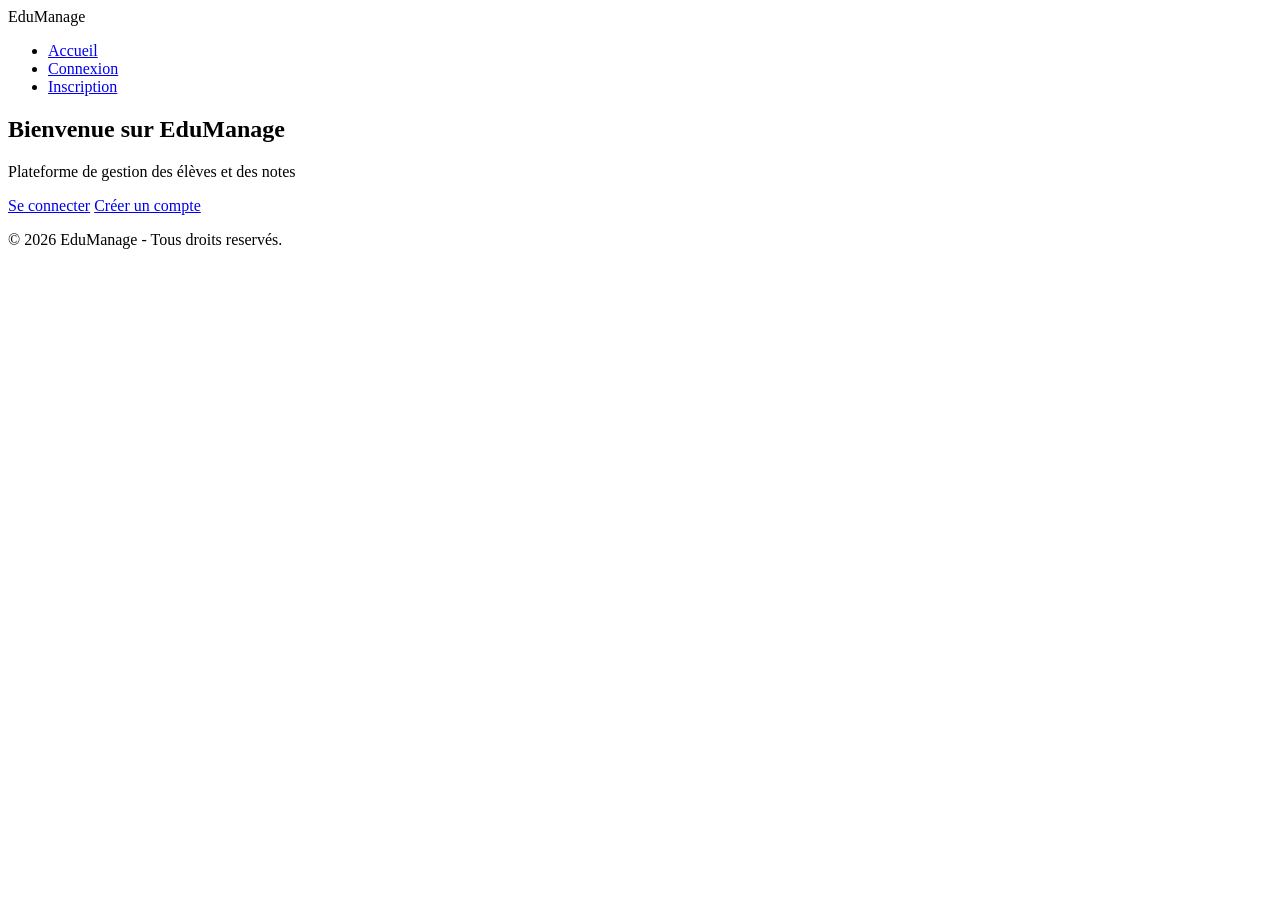
==== index.html @ 8a58e023 "structure complète du index.html" ====
<!DOCTYPE html>
<html lang="fr">
    <head>
        <meta charset="UTF-8">
        <meta name="viewport" content="width=device-width, inital-scale=1.0">
        <title>EduManage</title>
        <link rel="stylesheet" href="css/styles.css">
    </head>
    <body>
        <header>
            <div class="logo">EduManage</div>
            <nav>
                <ul>
                    <li><a href="index.html">Accueil</a></li>
                    <li><a href="login.html">Connexion</a></li>
                    <li><a href="register.html">Inscription</a></li>
                </ul>
            </nav>
        </header>
        <main>
            <section class="hero">
                <div class="hero-content">
                    <h1>Bienvenue sur EduManage</h1>
                    <p>Plateforme de gestion des élèves et des notes</p>
                </div>
                <div class="hero-button">
                    <a href="login.html" class="login-btn">Se connecter</a>
                    <a href="register.html" class="register-btn">Créer un compte</a>
                </div>
            </section>

        </main>
        <footer>
            <p>&copy; 2026 EduManage - Tous droits reservés. </p>
        </footer>
        
    </body>
</html>
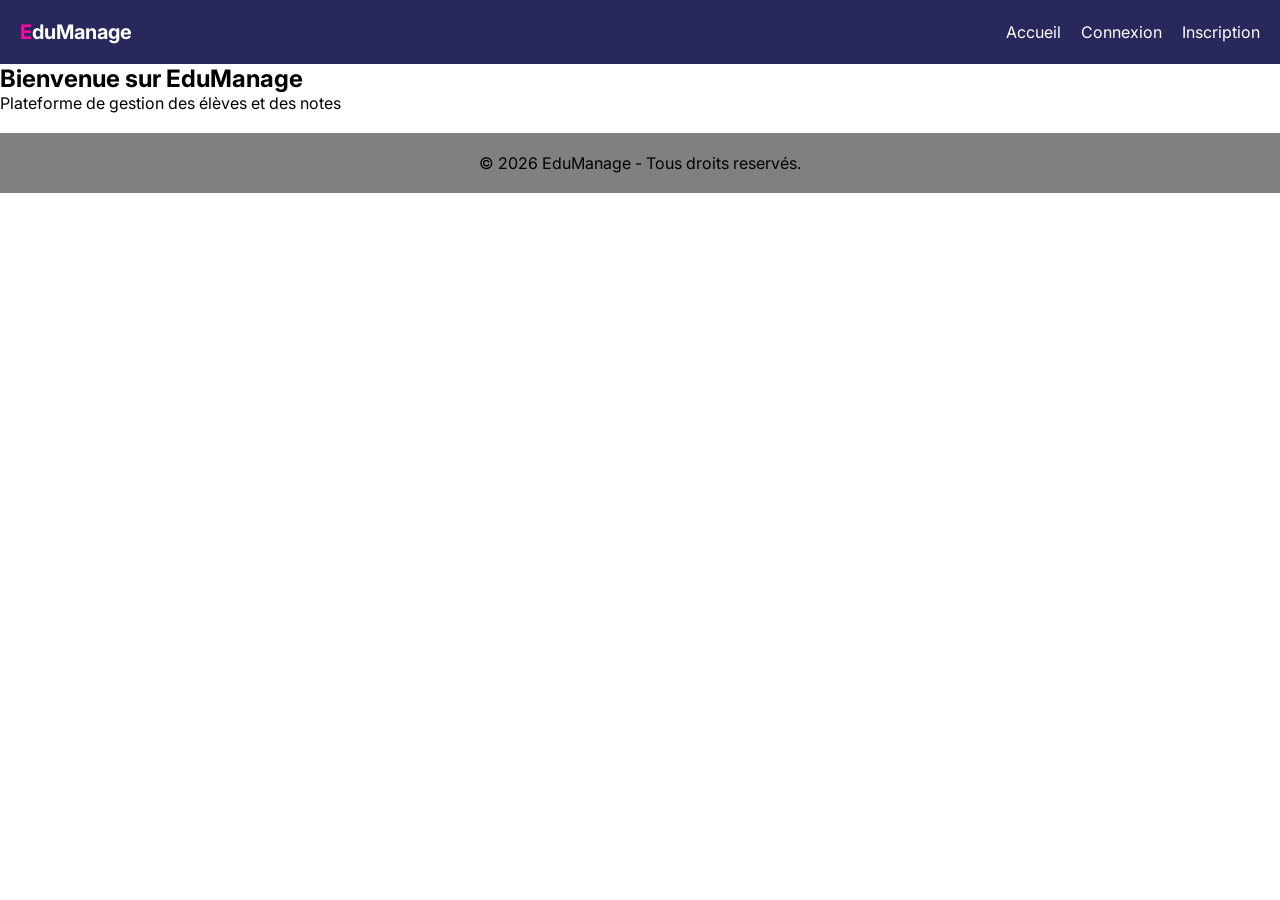
==== commit b4270b8c: "ajout de span dans index et stylisation général des pages" ====
--- a/index.html
+++ b/index.html
@@ -6,9 +6,13 @@
         <title>EduManage</title>
         <link rel="stylesheet" href="css/styles.css">
     </head>
-    <body>
-        <header>
-            <div class="logo">EduManage</div>
+    <body class="home">
+        <!-- En-tête de la page -->
+        <header class="home-header">
+            <!-- logo -->
+            <div class="logo"><span>E</span>duManage</div>
+
+            <!-- barre de navigation/lien  -->
             <nav>
                 <ul>
                     <li><a href="index.html">Accueil</a></li>
@@ -17,12 +21,17 @@
                 </ul>
             </nav>
         </header>
-        <main>
+
+        <!-- Menu principal -->
+        <main class="home-main">
+            <!-- hero section  -->
             <section class="hero">
                 <div class="hero-content">
                     <h1>Bienvenue sur EduManage</h1>
                     <p>Plateforme de gestion des élèves et des notes</p>
                 </div>
+
+                <!-- button de connexion  -->
                 <div class="hero-button">
                     <a href="login.html" class="login-btn">Se connecter</a>
                     <a href="register.html" class="register-btn">Créer un compte</a>
@@ -30,7 +39,9 @@
             </section>
 
         </main>
-        <footer>
+
+        <!-- Pieds de page -->
+        <footer class="home-footer">
             <p>&copy; 2026 EduManage - Tous droits reservés. </p>
         </footer>
         
--- a/css/styles.css
+++ b/css/styles.css
@@ -0,0 +1,52 @@
+
+/* Import de la police inter */
+@import url('https://fonts.googleapis.com/css2?family=Inter:ital,opsz,wght@0,14..32,100..900;1,14..32,100..900&display=swap');
+
+/* Reset global pour toute les pages liées  */
+* {
+    margin: 0;
+    padding: 0;
+    box-sizing: border-box;
+    font-family: "Inter", sans-serif;
+}
+
+/* Stylisation général du header  */
+
+header {
+    display: flex;
+    justify-content: space-between;
+    align-items: center;
+    padding: 20px;
+    background-color: rgb(40, 40, 92);
+    color: white;
+}
+
+.logo {
+    font-size: 20px;
+    font-weight: bold;
+}
+
+.logo span {
+    color: rgb(253, 11, 160);
+}
+
+ul {
+    list-style: none;
+    display: flex;
+    justify-content: center;
+    align-items: center;
+    gap: 20px;
+}
+
+a{
+    color: white;
+    text-decoration: none;
+}
+
+footer {
+    background-color: grey;
+    color: black;
+    padding: 20px;
+    text-align: center;
+
+}
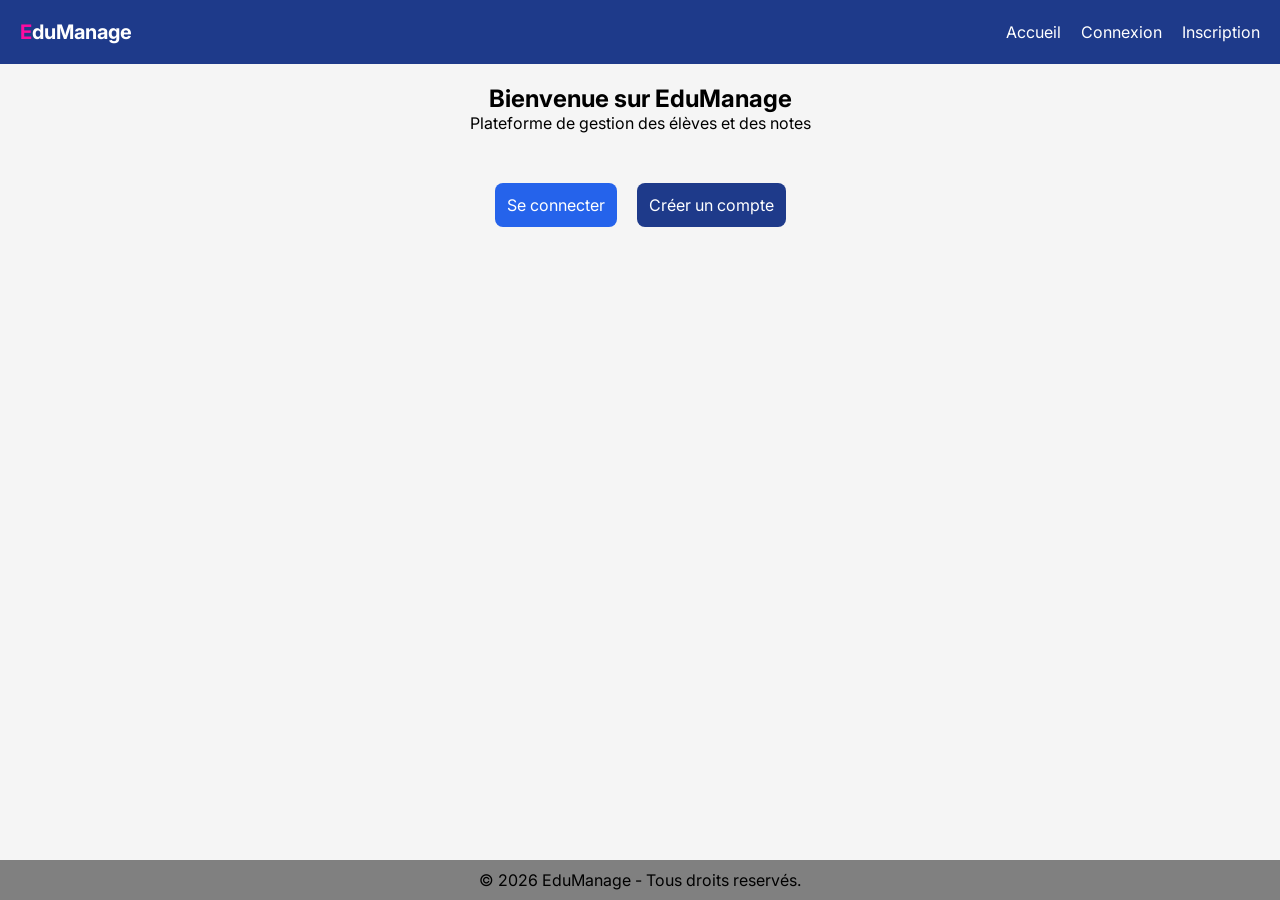
==== commit cbe444d7: "modification de la class de div des bouttons" ====
--- a/index.html
+++ b/index.html
@@ -32,7 +32,7 @@
                 </div>
 
                 <!-- button de connexion  -->
-                <div class="hero-button">
+                <div class="hero-btn">
                     <a href="login.html" class="login-btn">Se connecter</a>
                     <a href="register.html" class="register-btn">Créer un compte</a>
                 </div>
--- a/css/styles.css
+++ b/css/styles.css
@@ -10,27 +10,33 @@
     font-family: "Inter", sans-serif;
 }
 
-/* Stylisation général du header  */
+body {
+    min-height: 100vh;
+    display: flex;
+    flex-direction: column;
+}
+
+/* Stylisation général du header pout toutes les pages  */
 
 header {
     display: flex;
     justify-content: space-between;
     align-items: center;
     padding: 20px;
-    background-color: rgb(40, 40, 92);
+    background-color: #1E3A8A;
     color: white;
 }
 
-.logo {
+header .logo {
     font-size: 20px;
     font-weight: bold;
 }
 
-.logo span {
+header .logo span {
     color: rgb(253, 11, 160);
 }
 
-ul {
+header nav ul {
     list-style: none;
     display: flex;
     justify-content: center;
@@ -38,15 +44,66 @@
     gap: 20px;
 }
 
-a{
+header nav ul li a {
     color: white;
     text-decoration: none;
+}
+
+header nav ul li a:hover {
+    color: #2563EB;
+}
+
+main {
+    flex: 1;
 }
 
 footer {
     background-color: grey;
     color: black;
-    padding: 20px;
+    padding: 10px;
     text-align: center;
 
+}
+
+/* PAGE D'ACCUEIL */
+
+.home {
+    background-color: whitesmoke;
+}
+
+.home-main .hero .hero-content {
+    text-align: center;
+    margin: 20px;
+}
+
+.home-main .hero .hero-btn {
+    display: flex;
+    justify-content: center;
+    gap: 20px;
+    text-align: center;
+    margin-top: 50px;
+    
+}
+
+.home-main .hero .hero-btn a {
+    text-decoration: none;
+}
+
+.home-main .hero .hero-btn .login-btn {
+    background-color: #2563EB;
+    color: white;
+    padding: 12px;
+    border-radius: 8px;
+}
+
+.home-main .hero .hero-btn .register-btn {
+    background-color: #1E3A8A;
+    color: white;
+    padding: 12px;
+    border-radius: 8px;
+}
+
+.home-main .hero .hero-btn a:hover {
+    opacity: 0.8;
+    font-weight: bold;
 }
